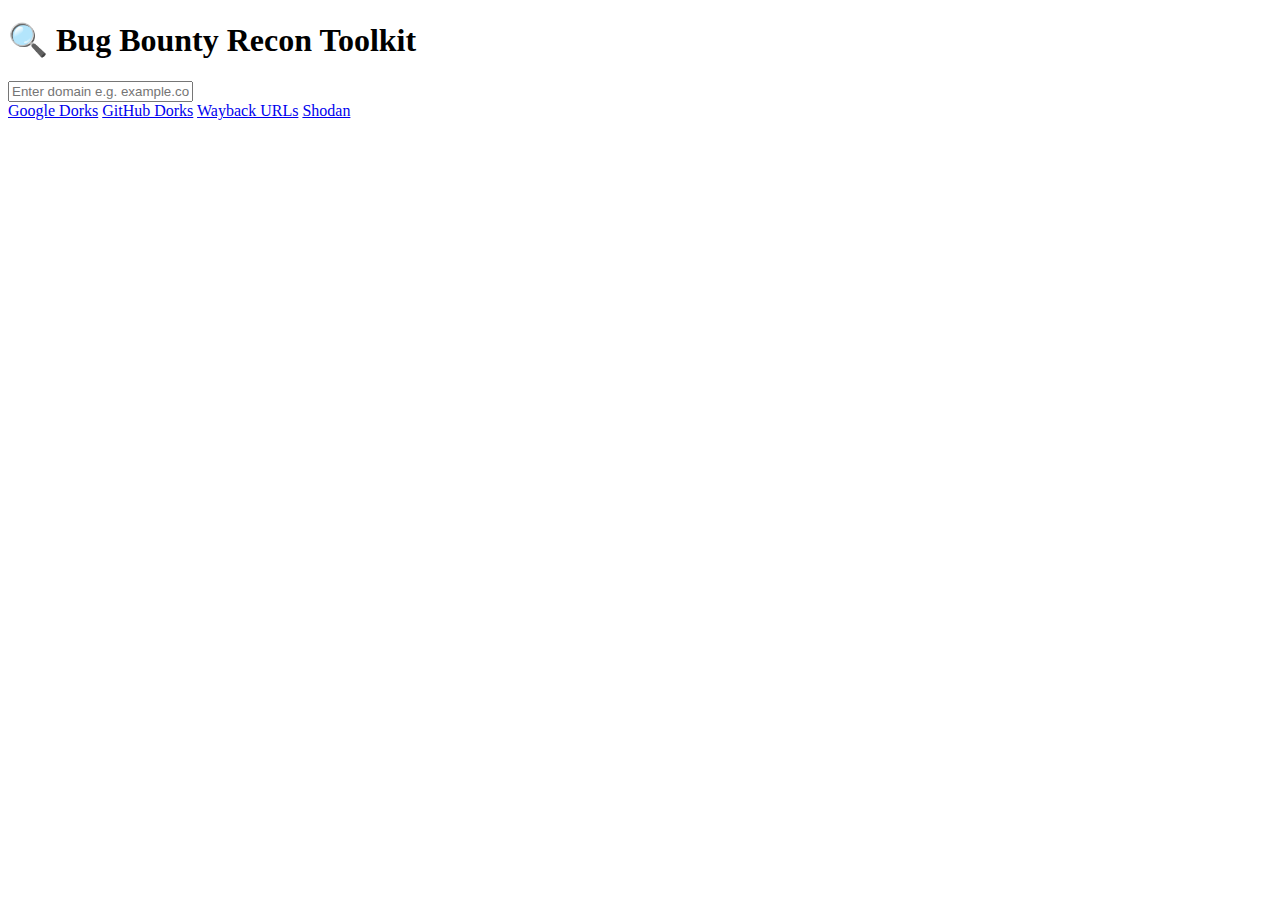
==== index.html @ 76f2aaa8 "Create index.html" ====
<!DOCTYPE html>
<html lang="en">
<head>
  <meta charset="UTF-8">
  <title>Bug Bounty Recon</title>
  <link rel="stylesheet" href="assets/style.css">
</head>
<body>
  <h1>🔍 Bug Bounty Recon Toolkit</h1>

  <input type="text" id="domainInput" placeholder="Enter domain e.g. example.com">
  <div id="nav">
    <a href="google.html">Google Dorks</a>
    <a href="github.html">GitHub Dorks</a>
    <a href="wayback.html">Wayback URLs</a>
    <a href="shodan.html">Shodan</a>
  </div>

  <script src="assets/script.js"></script>
</body>
</html>
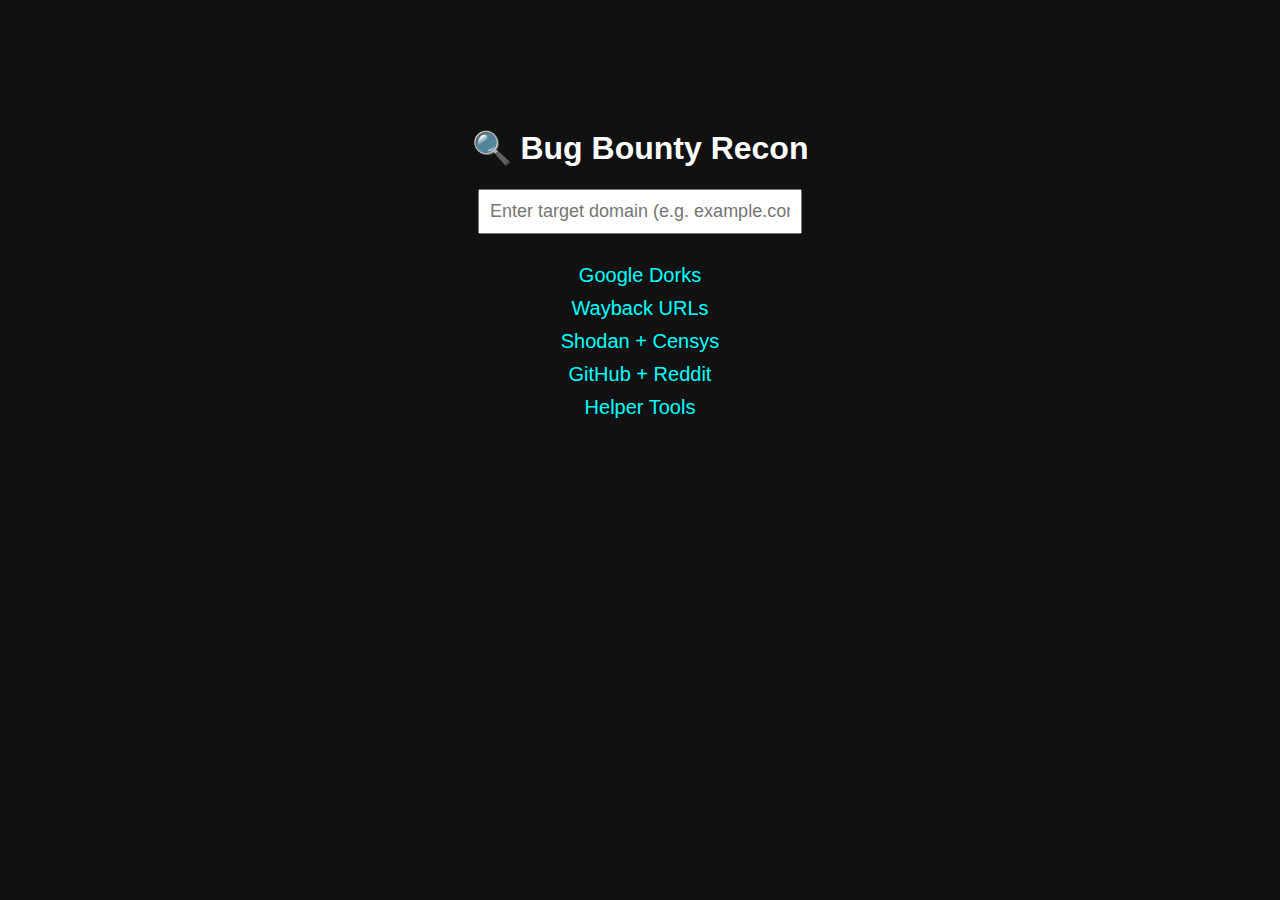
==== commit cb794209: "Update index.html" ====
--- a/index.html
+++ b/index.html
@@ -2,20 +2,52 @@
 <html lang="en">
 <head>
   <meta charset="UTF-8">
-  <title>Bug Bounty Recon</title>
-  <link rel="stylesheet" href="assets/style.css">
+  <title>BB Recon - Entry</title>
+  <style>
+    body {
+      font-family: sans-serif;
+      background: #111;
+      color: #fff;
+      text-align: center;
+      padding-top: 100px;
+    }
+
+    input {
+      width: 300px;
+      padding: 10px;
+      font-size: 18px;
+    }
+
+    .links {
+      margin-top: 30px;
+    }
+
+    a {
+      color: #0ff;
+      font-size: 20px;
+      display: block;
+      margin: 10px;
+      text-decoration: none;
+    }
+  </style>
 </head>
 <body>
-  <h1>🔍 Bug Bounty Recon Toolkit</h1>
-
-  <input type="text" id="domainInput" placeholder="Enter domain e.g. example.com">
-  <div id="nav">
+  <h1>🔍 Bug Bounty Recon</h1>
+  <input type="text" id="domainInput" placeholder="Enter target domain (e.g. example.com)" />
+  <div class="links">
     <a href="google.html">Google Dorks</a>
-    <a href="github.html">GitHub Dorks</a>
     <a href="wayback.html">Wayback URLs</a>
-    <a href="shodan.html">Shodan</a>
+    <a href="shodan.html">Shodan + Censys</a>
+    <a href="github.html">GitHub + Reddit</a>
+    <a href="utils.html">Helper Tools</a>
   </div>
 
-  <script src="assets/script.js"></script>
+  <script>
+    const input = document.getElementById("domainInput");
+    input.addEventListener("input", () => {
+      sessionStorage.setItem("target", input.value.trim());
+    });
+    input.value = sessionStorage.getItem("target") || "";
+  </script>
 </body>
 </html>
